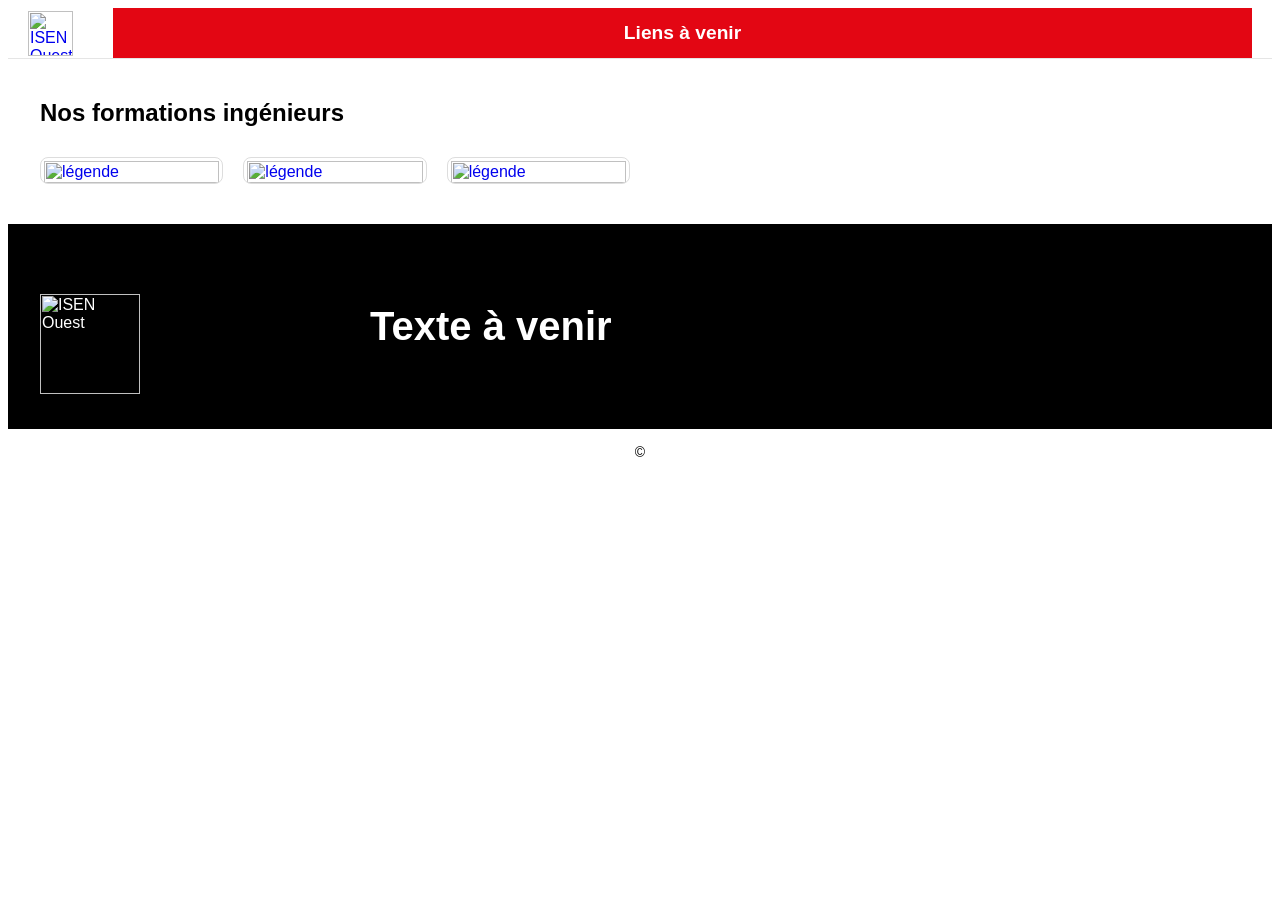
==== index.html @ d1f5c968 "F13 Images PI mkkuu 1" ====
<html>
<head>
	<meta charset="UTF-8">
	<meta name="viewport" content="width=device-width, initial-scale=1">
	<title></title>
    <style>
html {
    font-family: Open Sans,sans-serif;
}
/* Conteneur principal du header */
.header-isen {
  background: #fff;
  border-bottom: 1px solid #e5e5e5;
}

/* Organisation interne */
.header-container {
  max-width: 1400px; /* un peu plus large pour aérer */
  margin: 0 auto;
  padding: 0 20px;
  display: flex;
  align-items: center;
  justify-content: space-between;
}

/* Logo */
.header-logo img {
  height: 45px; /* logo moins haut */
  width: auto;
}

/* Navigation */
.header-nav {
  background: #e30613; /* Rouge ISEN */
  flex: 1; /* occupe toute la largeur dispo */
  margin-left: 40px; /* espace entre logo et barre rouge */
}

.header-nav ul {
  list-style: none;
  display: flex;
  justify-content: space-around; /* liens espacés sur toute la largeur */
  margin: 0;
  padding: 0;
}

.header-nav li {
  flex: 1; /* chaque lien occupe une largeur égale */
  text-align: center;
}

.header-nav a {
  display: block;
  padding: 14px 10px;
  font-size: 1.2em;
  font-weight: bold;
  color: #fff;
  transition: background 0.2s;
  text-decoration: none;
}

.header-nav a:hover {
  text-decoration: underline;
}

.site-footer {
  background: #000;
  color: #fff;
  padding: 40px 20px 20px;
  font-family: Arial, sans-serif;
}

/* Conteneur principal */
.footer-container {
  display: flex;
  max-width: 1200px;
  margin: 0 auto;
  gap: 40px;
  flex-wrap: wrap;
}

/* Colonne 1 : logo + bouton */
.footer-col-logo {
  flex: 1;
  min-width: 220px;
  display: flex;
  flex-direction: column;
}

.footer-logo {
  height: 100px;
  margin-bottom: 15px;
  margin-top: 30px;
}

.btn-contact {
  display: block;
  padding: 10px 20px;
  background: #c8102e;
  color: #fff;
  font-weight: 600;
  text-decoration: none;
  border-radius: 25px;
  margin: auto;
}

.btn-contact:hover {
  background: #a00b23;
}

/* Zone liens (colonnes 2-4) */
.footer-links-section {
  flex: 3;
  display: flex;
  flex-direction: column;
}

/* Titre général */
.footer-cities {
  font-size: 40px;
  font-weight: 700;
  text-align: left;
  margin-bottom: 20px;
}

/* Colonnes de liens */
.footer-links-container {
  display: flex;
  gap: 40px;
  flex-wrap: wrap;
}

.footer-col {
	width: 25%
}
.footer-col h3 {
  font-size: 16px;
  font-weight: 700;
  margin-bottom: 12px;
}

.footer-col ul {
  list-style: none;
  padding: 0;
  margin: 0;
}

.footer-col li {
  margin-bottom: 8px;
}

.footer-col a {
  color: #fff;
  text-decoration: none;
  font-size: 14px;
}

.footer-col a:hover {
  text-decoration: underline;
}

/* Bas de page */
.footer-bottom {
  text-align: center;
  padding-top: 15px;
  background-color: white;
  color: black;
  font-family: Arial, sans-serif;
  font-size: 14px;
}

/* IMAGES */
.dp-section {
  max-width: 1200px;
  margin: 40px auto;
  padding: 0 20px;
}
.dp-section h2 {
  font-size: 24px;
  font-weight: 700;
  margin-bottom: 30px;
  color: #000;
}
.dp-grid {
  display: grid;
  grid-template-columns: repeat(auto-fill, minmax(180px, 1fr));
  gap: 20px;
}
.dp-card {
  border: 1px solid #ddd;
  border-radius: 8px;
  overflow: hidden;
  background: #fff;
  transition: transform 0.2s ease;
padding: 3px 3px 0;
position: relative;
}
.dp-card:hover {
  transform: translateY(-5px);
  box-shadow: 0 6px 15px rgba(0,0,0,0.1);
}
.dp-card img {
  width: 100%;
  height: auto;
  display: block;
}
.dp-card p {
padding: 1px 0.5em;
  font-size: 16px;
  font-weight: bold;
  margin: 0;
  position: relative;
background-color: #05819d;
color: white;
font-weight: bold;
display: inline;
position: absolute;
  bottom: 1em;
  left: 0;
  margin: 0;
}
    </style>
</head>
<body>
<header class="header-isen">
  <div class="header-container">
    <!-- Logo -->
    <a href="/" class="header-logo">
      <img src="https://isen-ouest.fr/wp-content/uploads/2024/07/15/logo-isen-couleur.png" alt="ISEN Ouest">
    </a>

    <!-- Navbar -->
    <nav class="header-nav">
      <ul>
        <li><a href="#">Liens à venir</a></li>
      </ul>
    </nav>
  </div>
</header>

<section class="dp-section">
    <h2>Nos formations ingénieurs</h2>
    <div class="dp-grid">
      <div class="dp-card">
        <a href="#">
          <img src="https://isen-ouest.fr/wp-content/uploads/2024/10/21/vignette-dp-cybersecurite.png" alt="légende">
        </a>
      </div>
      <div class="dp-card">
        <a href="#">
          <img src="https://isen-ouest.fr/wp-content/uploads/2024/10/21/vignette-dp-developpement-logiciel.png" alt="légende">
        </a>
      </div>
      <div class="dp-card">
        <a href="#">
          <img src="https://isen-ouest.fr/wp-content/uploads/2024/10/21/vignette-dp-intelligence-artificielle.png" alt="légende">
        </a>
      </div>
    </div>
  </section>

<footer class="site-footer">
  <div class="footer-container">

    <!-- Colonne 1 : Logo + bouton -->
    <div class="footer-col footer-col-logo">
      <img src="https://isen-ouest.fr/wp-content/uploads/2024/07/15/logo-isen-blanc.svg" 
           alt="ISEN Ouest" class="footer-logo">
    </div>

    <!-- Zone titres + colonnes 2-4 -->
    <div class="footer-links-section">
      <!-- Titre général -->
      <p class="footer-cities">Texte à venir</p>


  </div>

  <!-- Bas de page -->
</footer>
<div class="footer-bottom">
  &copy;
</div>


</body>
</html>
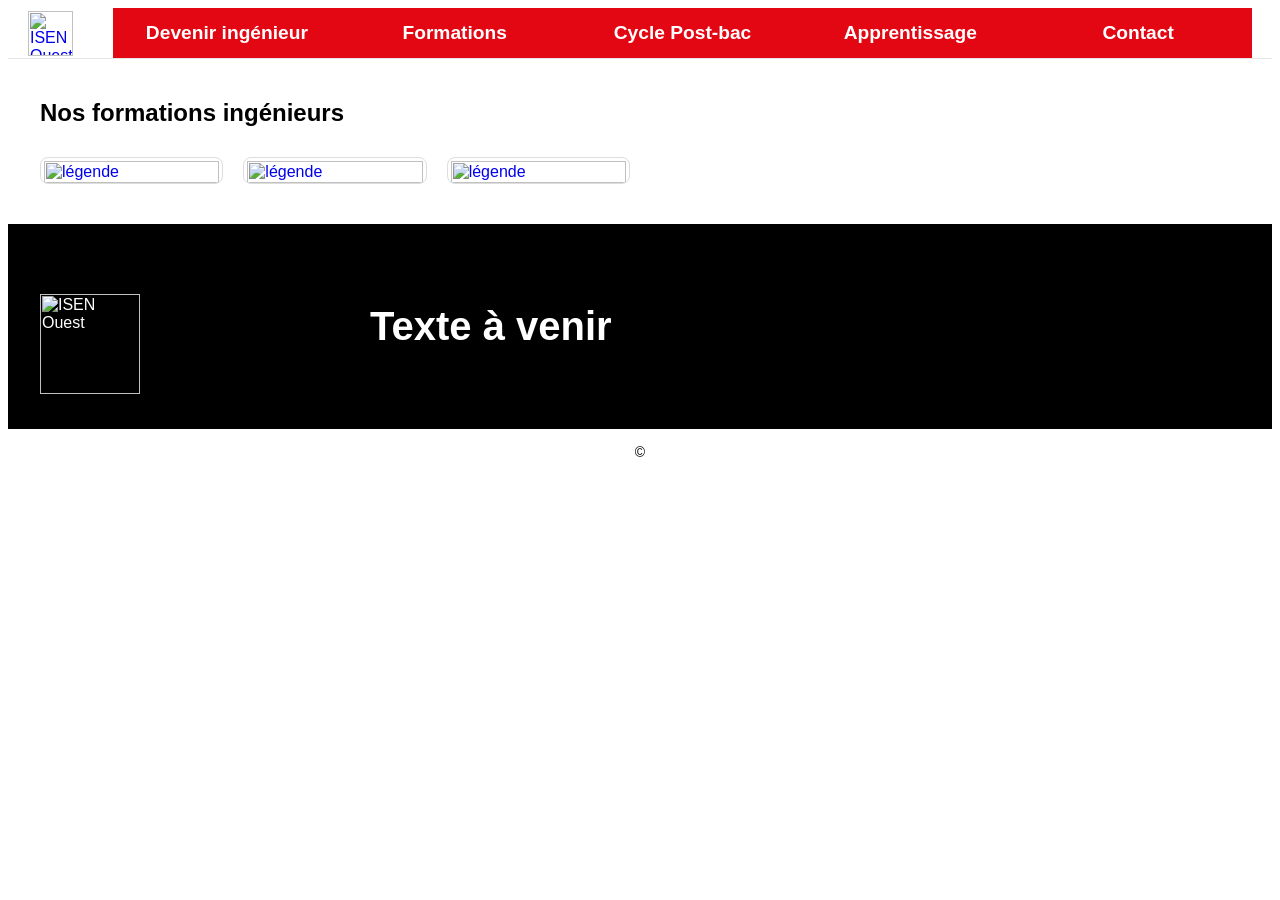
==== commit 0dd6ec48: "f41 Header ursuline-beauvais" ====
--- a/index.html
+++ b/index.html
@@ -3,223 +3,8 @@
 	<meta charset="UTF-8">
 	<meta name="viewport" content="width=device-width, initial-scale=1">
 	<title></title>
-    <style>
-html {
-    font-family: Open Sans,sans-serif;
-}
-/* Conteneur principal du header */
-.header-isen {
-  background: #fff;
-  border-bottom: 1px solid #e5e5e5;
-}
-
-/* Organisation interne */
-.header-container {
-  max-width: 1400px; /* un peu plus large pour aérer */
-  margin: 0 auto;
-  padding: 0 20px;
-  display: flex;
-  align-items: center;
-  justify-content: space-between;
-}
-
-/* Logo */
-.header-logo img {
-  height: 45px; /* logo moins haut */
-  width: auto;
-}
-
-/* Navigation */
-.header-nav {
-  background: #e30613; /* Rouge ISEN */
-  flex: 1; /* occupe toute la largeur dispo */
-  margin-left: 40px; /* espace entre logo et barre rouge */
-}
-
-.header-nav ul {
-  list-style: none;
-  display: flex;
-  justify-content: space-around; /* liens espacés sur toute la largeur */
-  margin: 0;
-  padding: 0;
-}
-
-.header-nav li {
-  flex: 1; /* chaque lien occupe une largeur égale */
-  text-align: center;
-}
-
-.header-nav a {
-  display: block;
-  padding: 14px 10px;
-  font-size: 1.2em;
-  font-weight: bold;
-  color: #fff;
-  transition: background 0.2s;
-  text-decoration: none;
-}
-
-.header-nav a:hover {
-  text-decoration: underline;
-}
-
-.site-footer {
-  background: #000;
-  color: #fff;
-  padding: 40px 20px 20px;
-  font-family: Arial, sans-serif;
-}
-
-/* Conteneur principal */
-.footer-container {
-  display: flex;
-  max-width: 1200px;
-  margin: 0 auto;
-  gap: 40px;
-  flex-wrap: wrap;
-}
-
-/* Colonne 1 : logo + bouton */
-.footer-col-logo {
-  flex: 1;
-  min-width: 220px;
-  display: flex;
-  flex-direction: column;
-}
-
-.footer-logo {
-  height: 100px;
-  margin-bottom: 15px;
-  margin-top: 30px;
-}
-
-.btn-contact {
-  display: block;
-  padding: 10px 20px;
-  background: #c8102e;
-  color: #fff;
-  font-weight: 600;
-  text-decoration: none;
-  border-radius: 25px;
-  margin: auto;
-}
-
-.btn-contact:hover {
-  background: #a00b23;
-}
-
-/* Zone liens (colonnes 2-4) */
-.footer-links-section {
-  flex: 3;
-  display: flex;
-  flex-direction: column;
-}
-
-/* Titre général */
-.footer-cities {
-  font-size: 40px;
-  font-weight: 700;
-  text-align: left;
-  margin-bottom: 20px;
-}
-
-/* Colonnes de liens */
-.footer-links-container {
-  display: flex;
-  gap: 40px;
-  flex-wrap: wrap;
-}
-
-.footer-col {
-	width: 25%
-}
-.footer-col h3 {
-  font-size: 16px;
-  font-weight: 700;
-  margin-bottom: 12px;
-}
-
-.footer-col ul {
-  list-style: none;
-  padding: 0;
-  margin: 0;
-}
-
-.footer-col li {
-  margin-bottom: 8px;
-}
-
-.footer-col a {
-  color: #fff;
-  text-decoration: none;
-  font-size: 14px;
-}
-
-.footer-col a:hover {
-  text-decoration: underline;
-}
-
-/* Bas de page */
-.footer-bottom {
-  text-align: center;
-  padding-top: 15px;
-  background-color: white;
-  color: black;
-  font-family: Arial, sans-serif;
-  font-size: 14px;
-}
-
-/* IMAGES */
-.dp-section {
-  max-width: 1200px;
-  margin: 40px auto;
-  padding: 0 20px;
-}
-.dp-section h2 {
-  font-size: 24px;
-  font-weight: 700;
-  margin-bottom: 30px;
-  color: #000;
-}
-.dp-grid {
-  display: grid;
-  grid-template-columns: repeat(auto-fill, minmax(180px, 1fr));
-  gap: 20px;
-}
-.dp-card {
-  border: 1px solid #ddd;
-  border-radius: 8px;
-  overflow: hidden;
-  background: #fff;
-  transition: transform 0.2s ease;
-padding: 3px 3px 0;
-position: relative;
-}
-.dp-card:hover {
-  transform: translateY(-5px);
-  box-shadow: 0 6px 15px rgba(0,0,0,0.1);
-}
-.dp-card img {
-  width: 100%;
-  height: auto;
-  display: block;
-}
-.dp-card p {
-padding: 1px 0.5em;
-  font-size: 16px;
-  font-weight: bold;
-  margin: 0;
-  position: relative;
-background-color: #05819d;
-color: white;
-font-weight: bold;
-display: inline;
-position: absolute;
-  bottom: 1em;
-  left: 0;
-  margin: 0;
-}
-    </style>
+  <link href="style.css" rel="stylesheet">
+ 
 </head>
 <body>
 <header class="header-isen">
@@ -232,7 +17,11 @@
     <!-- Navbar -->
     <nav class="header-nav">
       <ul>
-        <li><a href="#">Liens à venir</a></li>
+        <li><a href="ACOMPLETER">Devenir ingénieur</a></li>
+        <li><a href="ACOMPLETER">Formations</a></li>
+        <li><a href="ACOMPLETER">Cycle Post-bac</a></li>
+        <li><a href="ACOMPLETER">Apprentissage</a></li>
+        <li><a href="ACOMPLETER">Contact</a></li>
       </ul>
     </nav>
   </div>
--- a/style.css
+++ b/style.css
@@ -0,0 +1,437 @@
+/* =========================================
+   STYLE COMMUN : tout le site ISEN Ouest
+   ========================================= */
+
+html {
+  font-family: Open Sans, sans-serif;
+}
+
+/* =========================================
+   HEADER
+   ========================================= */
+/* Conteneur principal du header */
+.header-isen {
+  background: #fff;
+  border-bottom: 1px solid #e5e5e5;
+}
+
+/* Organisation interne */
+.header-container {
+  max-width: 1400px; /* un peu plus large pour aérer */
+  margin: 0 auto;
+  padding: 0 20px;
+  display: flex;
+  align-items: center;
+  justify-content: space-between;
+}
+
+/* Logo */
+.header-logo img {
+  height: 45px; /* logo moins haut */
+  width: auto;
+}
+
+/* Navigation */
+.header-nav {
+  background: #e30613; /* Rouge ISEN */
+  flex: 1; /* occupe toute la largeur dispo */
+  margin-left: 40px; /* espace entre logo et barre rouge */
+}
+
+.header-nav ul {
+  list-style: none;
+  display: flex;
+  justify-content: space-around; /* liens espacés sur toute la largeur */
+  margin: 0;
+  padding: 0;
+}
+
+.header-nav li {
+  flex: 1; /* chaque lien occupe une largeur égale */
+  text-align: center;
+}
+
+.header-nav a {
+  display: block;
+  padding: 14px 10px;
+  font-size: 1.2em;
+  font-weight: bold;
+  color: #fff;
+  transition: background 0.2s;
+  text-decoration: none;
+}
+
+.header-nav a:hover {
+  text-decoration: underline;
+}
+
+/* =========================================
+   FOOTER
+   ========================================= */
+.site-footer {
+  background: #000;
+  color: #fff;
+  padding: 40px 20px 20px;
+  font-family: Arial, sans-serif;
+}
+
+.footer-container {
+  display: flex;
+  max-width: 1200px;
+  margin: 0 auto;
+  gap: 40px;
+  flex-wrap: wrap;
+}
+
+/* Colonne 1 : logo + bouton */
+.footer-col-logo {
+  flex: 1;
+  min-width: 220px;
+  display: flex;
+  flex-direction: column;
+}
+
+.footer-logo {
+  height: 100px;
+  margin-bottom: 15px;
+  margin-top: 30px;
+}
+
+.btn-contact {
+  display: block;
+  padding: 10px 20px;
+  background: #c8102e;
+  color: #fff;
+  font-weight: 600;
+  text-decoration: none;
+  border-radius: 25px;
+  margin: auto;
+}
+
+.btn-contact:hover {
+  background: #a00b23;
+}
+
+/* Zone liens (colonnes 2-4) */
+.footer-links-section {
+  flex: 3;
+  display: flex;
+  flex-direction: column;
+}
+
+.footer-cities {
+  font-size: 40px;
+  font-weight: 700;
+  text-align: left;
+  margin-bottom: 20px;
+}
+
+.footer-links-container {
+  display: flex;
+  gap: 40px;
+  flex-wrap: wrap;
+}
+
+.footer-col {
+  width: 25%;
+}
+
+.footer-col h3 {
+  font-size: 16px;
+  font-weight: 700;
+  margin-bottom: 12px;
+}
+
+.footer-col ul {
+  list-style: none;
+  padding: 0;
+  margin: 0;
+}
+
+.footer-col li {
+  margin-bottom: 8px;
+}
+
+.footer-col a {
+  color: #fff;
+  text-decoration: none;
+  font-size: 14px;
+}
+
+.footer-col a:hover {
+  text-decoration: underline;
+}
+
+/* Bas de page */
+.footer-bottom {
+  text-align: center;
+  padding-top: 15px;
+  background-color: white;
+  color: black;
+  font-family: Arial, sans-serif;
+  font-size: 14px;
+}
+
+/* =========================================
+   TEXT_IMG : Apprentissage, Post-bac, Devenir ingénieur
+   ========================================= */
+.block-devenir {
+  background: #fff;
+  padding: 60px 20px;
+}
+
+.block-container {
+  max-width: 1200px;
+  margin: 0 auto;
+}
+
+.block-title {
+  font-size: 42px;
+  font-weight: 700;
+  color: #000;
+  margin-bottom: 40px;
+  text-align: left;
+}
+
+.block-columns-img {
+  display: flex;
+  align-items: center;
+  gap: 40px;
+}
+
+.block-text {
+  flex: 1;
+  padding-left: 5%;
+}
+
+.block-text p {
+  font-size: 16px;
+  line-height: 1.7;
+  color: #333;
+  margin-bottom: 18px;
+}
+
+.block-image {
+  flex: 1;
+  display: flex;
+  justify-content: center;
+}
+
+.block-image img {
+  max-width: 100%;
+  height: auto;
+  border-radius: 6px;
+}
+
+/* =========================================
+   IMAGES : Accueil, Formations
+   ========================================= */
+.dp-section {
+  max-width: 1200px;
+  margin: 40px auto;
+  padding: 0 20px;
+}
+
+.dp-section h2 {
+  font-size: 24px;
+  font-weight: 700;
+  margin-bottom: 30px;
+  color: #000;
+}
+
+.dp-grid {
+  display: grid;
+  grid-template-columns: repeat(auto-fill, minmax(180px, 1fr));
+  gap: 20px;
+}
+
+.dp-card {
+  border: 1px solid #ddd;
+  border-radius: 8px;
+  overflow: hidden;
+  background: #fff;
+  transition: transform 0.2s ease;
+  padding: 3px 3px 0;
+  position: relative;
+}
+
+.dp-card:hover {
+  transform: translateY(-5px);
+  box-shadow: 0 6px 15px rgba(0, 0, 0, 0.1);
+}
+
+.dp-card img {
+  width: 100%;
+  height: auto;
+  display: block;
+}
+
+.dp-card p {
+  padding: 1px 0.5em;
+  font-size: 16px;
+  font-weight: bold;
+  margin: 0;
+  background-color: #05819d;
+  color: white;
+  display: inline;
+  position: absolute;
+  bottom: 1em;
+  left: 0;
+}
+
+/* =========================================
+   PAGE CONTACT
+   ========================================= */
+.contact-card {
+  max-width: 720px;
+  margin: 2em auto;
+  border-radius: 10px;
+  background-color: white;
+  box-shadow: 0 6px 24px rgba(12, 12, 12, 0.4);
+  padding: 28px;
+  box-sizing: border-box;
+  border: 1px solid #e6e6e6;
+}
+
+.contact-card h1 {
+  margin: 0 0 10px 0;
+  font-size: 28px;
+  font-weight: 700;
+  color: #000;
+}
+
+.contact-card .lead {
+  margin: 0 0 18px 0;
+  color: #6b6b6b;
+  font-size: 15px;
+  line-height: 1.5;
+}
+
+.notice {
+  background: #fff8f9;
+  border-left: 4px solid #c8102e;
+  color: #333;
+  padding: 10px 12px;
+  border-radius: 4px;
+  margin-bottom: 18px;
+  font-size: 14px;
+}
+
+form.contact-form {
+  display: block;
+}
+
+.form-row {
+  display: flex;
+  gap: 12px;
+  margin-bottom: 14px;
+  align-items: flex-start;
+  flex-wrap: wrap;
+}
+
+.w-100 {
+  width: 100%;
+}
+
+label.field-label {
+  display: block;
+  font-size: 14px;
+  margin-bottom: 6px;
+  color: #222;
+}
+
+input[type="text"],
+input[type="tel"],
+input[type="email"],
+select,
+textarea {
+  width: 100%;
+  padding: 10px 12px;
+  border: 1px solid #d7d7d7;
+  border-radius: 6px;
+  font-size: 14px;
+  box-sizing: border-box;
+  background: #fff;
+  color: #111;
+}
+
+textarea {
+  min-height: 140px;
+  resize: vertical;
+}
+
+.inline-group {
+  display: flex;
+  gap: 10px;
+  align-items: center;
+  flex-wrap: wrap;
+}
+
+.inline-group label {
+  font-size: 14px;
+  color: #222;
+  margin: 0;
+  display: flex;
+  align-items: center;
+  gap: 8px;
+}
+
+.small-note {
+  font-size: 13px;
+  color: #6b6b6b;
+  margin-top: 6px;
+}
+
+.consent-row {
+  display: flex;
+  gap: 8px;
+  align-items: center;
+  margin-bottom: 12px;
+  flex-wrap: wrap;
+}
+
+.actions {
+  margin-top: 8px;
+  display: flex;
+  gap: 12px;
+  align-items: center;
+  flex-wrap: wrap;
+}
+
+.btn-primary {
+  background: #c8102e;
+  color: #fff;
+  padding: 10px 18px;
+  border-radius: 6px;
+  border: 0;
+  font-weight: 700;
+  font-size: 15px;
+  cursor: pointer;
+  text-decoration: none;
+  display: inline-block;
+}
+
+.btn-primary:hover {
+  background: #a00b23;
+}
+
+.helper-link {
+  font-size: 14px;
+  color: #6b6b6b;
+  text-decoration: none;
+}
+
+.helper-link:hover {
+  text-decoration: underline;
+  color: #000;
+}
+
+/* Champ anti-spam invisible */
+.hp {
+  position: absolute;
+  left: -9999px;
+  top: auto;
+  width: 1px;
+  height: 1px;
+  overflow: hidden;
+}
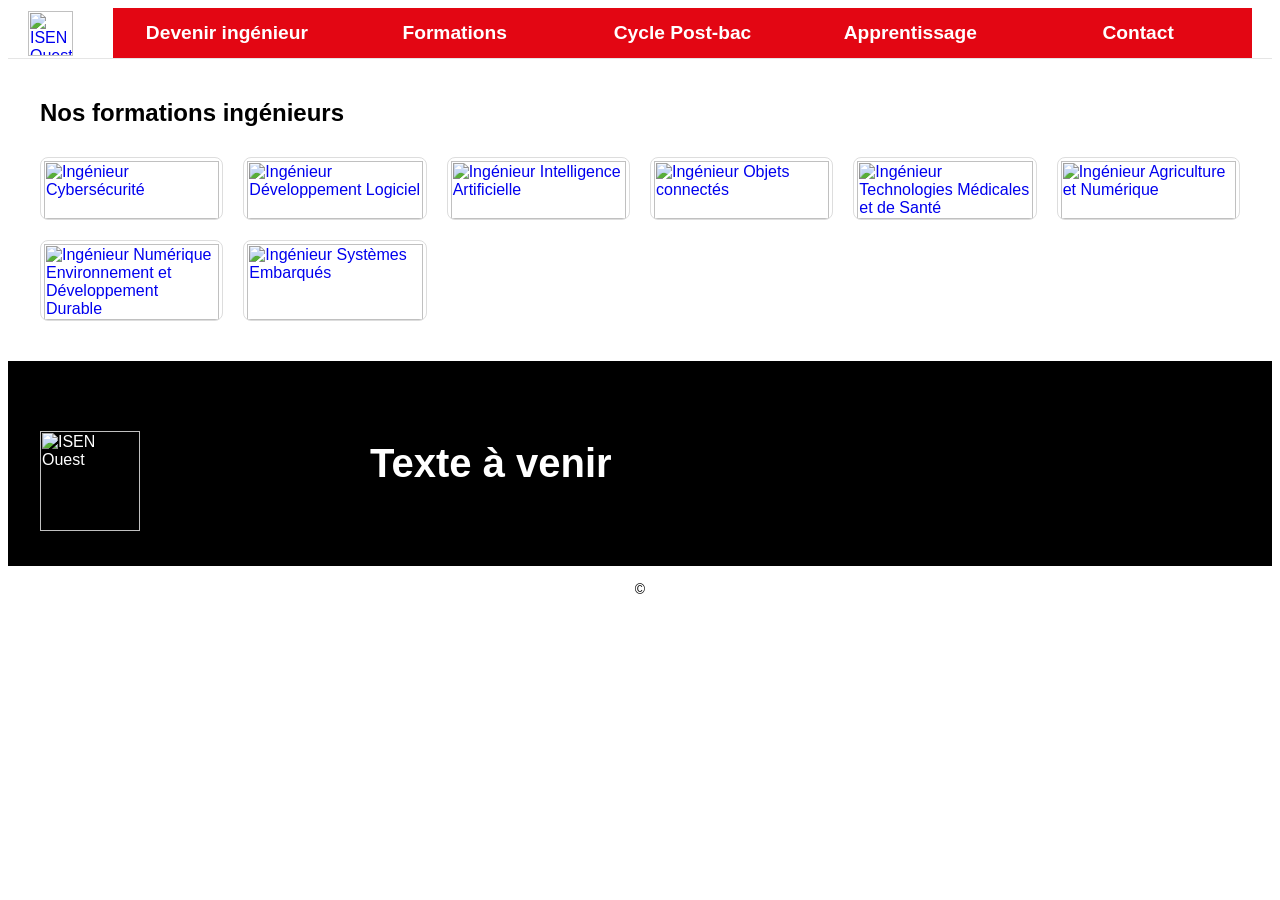
==== commit 53625319: "F72 Images (index.html) ursuline-beauvais" ====
--- a/index.html
+++ b/index.html
@@ -17,36 +17,61 @@
     <!-- Navbar -->
     <nav class="header-nav">
       <ul>
-        <li><a href="ACOMPLETER">Devenir ingénieur</a></li>
-        <li><a href="ACOMPLETER">Formations</a></li>
-        <li><a href="ACOMPLETER">Cycle Post-bac</a></li>
-        <li><a href="ACOMPLETER">Apprentissage</a></li>
-        <li><a href="ACOMPLETER">Contact</a></li>
+        <li><a href="devenir_inge.html">Devenir ingénieur</a></li>
+        <li><a href="Formations.html">Formations</a></li>
+        <li><a href="Postbac.html">Cycle Post-bac</a></li>
+        <li><a href="Apprentissage.html">Apprentissage</a></li>
+        <li><a href="contact.html">Contact</a></li>
       </ul>
     </nav>
   </div>
 </header>
 
 <section class="dp-section">
-    <h2>Nos formations ingénieurs</h2>
-    <div class="dp-grid">
-      <div class="dp-card">
-        <a href="#">
-          <img src="https://isen-ouest.fr/wp-content/uploads/2024/10/21/vignette-dp-cybersecurite.png" alt="légende">
-        </a>
-      </div>
-      <div class="dp-card">
-        <a href="#">
-          <img src="https://isen-ouest.fr/wp-content/uploads/2024/10/21/vignette-dp-developpement-logiciel.png" alt="légende">
-        </a>
-      </div>
-      <div class="dp-card">
-        <a href="#">
-          <img src="https://isen-ouest.fr/wp-content/uploads/2024/10/21/vignette-dp-intelligence-artificielle.png" alt="légende">
-        </a>
-      </div>
+  <h2>Nos formations ingénieurs</h2>
+  <div class="dp-grid">
+    <div class="dp-card">
+      <a href="https://isen-ouest.fr/formations/ingenieur-cybersecurite/">
+        <img src="https://isen-ouest.fr/wp-content/uploads/2024/10/21/vignette-dp-cybersecurite.png" alt="Ingénieur Cybersécurité">
+      </a>
     </div>
-  </section>
+    <div class="dp-card">
+      <a href="https://isen-ouest.fr/formations/ingenieur-developpement-logiciel/">
+        <img src="https://isen-ouest.fr/wp-content/uploads/2024/10/21/vignette-dp-developpement-logiciel.png" alt="Ingénieur Développement Logiciel">
+      </a>
+    </div>
+    <div class="dp-card">
+      <a href="https://isen-ouest.fr/formations/ingenieur-intelligence-artificielle/">
+        <img src="https://isen-ouest.fr/wp-content/uploads/2024/10/21/vignette-dp-intelligence-artificielle.png" alt="Ingénieur Intelligence Artificielle">
+      </a>
+    </div>
+    <div class="dp-card">
+      <a href="https://isen-ouest.fr/formations/ingenieur-objets-connectes/">
+        <img src="https://isen-ouest.fr/wp-content/uploads/2024/10/21/vignette-dp-objets-connectes.png" alt="Ingénieur Objets connectés">
+      </a>
+    </div>
+    <div class="dp-card">
+      <a href="https://isen-ouest.fr/formations/ingenieur-technologies-medicales-et-de-sante/">
+        <img src="https://isen-ouest.fr/wp-content/uploads/2024/10/21/vignette-dp-tms.png" alt="Ingénieur Technologies Médicales et de Santé">
+      </a>
+    </div>
+    <div class="dp-card">
+      <a href="https://isen-ouest.fr/formations/ingenieur-agriculture-et-numerique/">
+        <img src="https://isen-ouest.fr/wp-content/uploads/2024/10/21/vignette-dp-agriculture-et-numerique.png" alt="Ingénieur Agriculture et Numérique">
+      </a>
+    </div>
+    <div class="dp-card">
+      <a href="https://isen-ouest.fr/formations/ingenieur-numerique-environnement-et-developpement-durable/">
+        <img src="https://isen-ouest.fr/wp-content/uploads/2024/10/21/vignette-dp-nedd.png" alt="Ingénieur Numérique Environnement et Développement Durable">
+      </a>
+    </div>
+    <div class="dp-card">
+      <a href="https://isen-ouest.fr/formations/ingenieur-systemes-embarques/">
+        <img src="https://isen-ouest.fr/wp-content/uploads/2024/10/21/vignette-dp-systeme-embarques.png" alt="Ingénieur Systèmes Embarqués">
+      </a>
+    </div>
+  </div>
+</section>
 
 <footer class="site-footer">
   <div class="footer-container">
--- a/style.css
+++ b/style.css
@@ -434,4 +434,116 @@
   width: 1px;
   height: 1px;
   overflow: hidden;
+}
+
+
+/* BLOCKS */
+/* Conteneur global */
+.block-container {
+	max-width: 1200px;
+	margin: 0 auto;
+}
+/* Deux colonnes */
+.block-columns {
+	display: flex;
+	gap: 40px;
+	align-items: normal;
+}
+
+.block-alternance {
+	margin: 40px auto;
+	border: 2px solid #c8102e;
+	border-radius: 8px;
+	overflow: hidden;
+	background: #fff;
+	box-shadow: 0 4px 12px rgba(0,0,0,0.1);
+}
+.block-alternance img {
+	width: 100%;
+	height: auto;
+	display: block;
+}
+.block-alternance-content {
+	padding: 24px 30px;
+}
+.block-alternance-content h2 {
+	font-size: 200%;
+	margin-top: 0;
+	margin-bottom: 16px;
+}
+.block-alternance-content p {
+	font-size: 16px;
+	line-height: 1.6;
+	color: #333;
+	margin-bottom: 16px;
+}
+.block-button {
+	margin: auto;
+	text-align: center;
+}
+.block-button a {
+	background-color: #e30613;
+	color: #fff;
+	display: inline-block;
+	padding: .5rem 2rem;
+	border-radius: 3.45rem;
+	font-weight: 700;
+	text-decoration: none;
+}
+.block-button a:hover {
+	text-decoration: underline;
+}
+
+/* Fil d’Ariane - bloc principal */
+.breadcrumb {
+  background: #fff;
+}
+
+/* Conteneur aligné et flexible */
+.breadcrumb-container {
+  max-width: 1200px;
+  margin: 0 auto;
+  padding: 30px 20px 10px;
+  display: flex;
+  align-items: center;
+  gap: 0;
+}
+
+/* Groupe contenu (liens + séparateurs) */
+.breadcrumb-content {
+  display: flex;
+  align-items: center;
+  z-index: 1;
+  font-size: 1.12em;
+}
+
+/* Liens */
+.breadcrumb a {
+  color: #000;
+  text-decoration: none;
+}
+
+.breadcrumb a:hover {
+  text-decoration: underline;
+}
+
+/* Séparateur */
+.breadcrumb .separator {
+  margin: 0 8px;
+  color: #999;
+}
+
+/* Page courante */
+.breadcrumb .current {
+  color: #000;
+  font-weight: 600;
+  margin-left: 4px;
+}
+
+.breadcrumb-line {
+  flex: 1;
+  height: 2px;
+  background: #e30613;
+  margin-left: 15px;
+  align-self: center;
 }
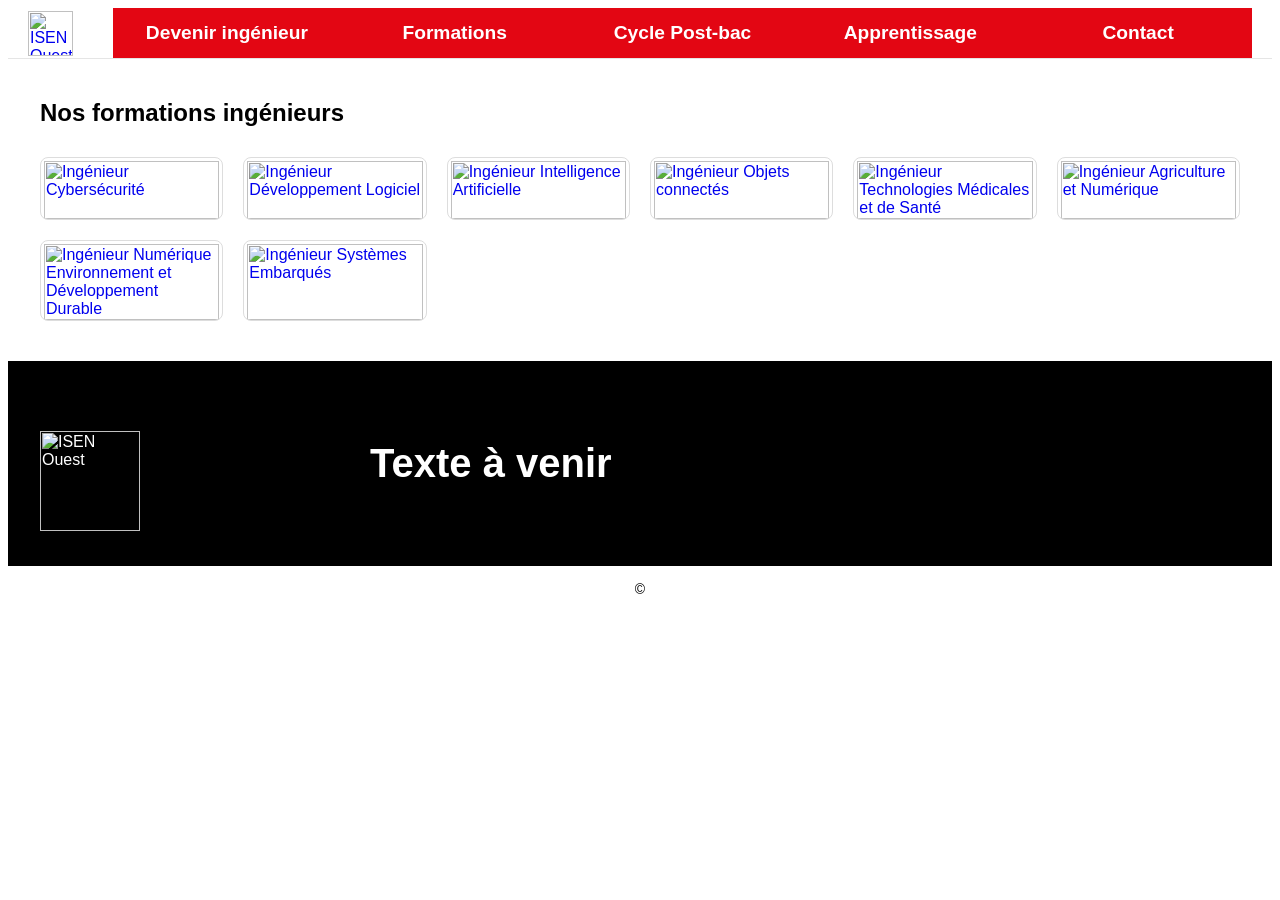
==== commit 05bdaaa1: "f41 Header ursuline-beauvais - correction du lien du logo vers index.html" ====
--- a/index.html
+++ b/index.html
@@ -10,7 +10,7 @@
 <header class="header-isen">
   <div class="header-container">
     <!-- Logo -->
-    <a href="/" class="header-logo">
+    <a href="index.html" class="header-logo">
       <img src="https://isen-ouest.fr/wp-content/uploads/2024/07/15/logo-isen-couleur.png" alt="ISEN Ouest">
     </a>
 
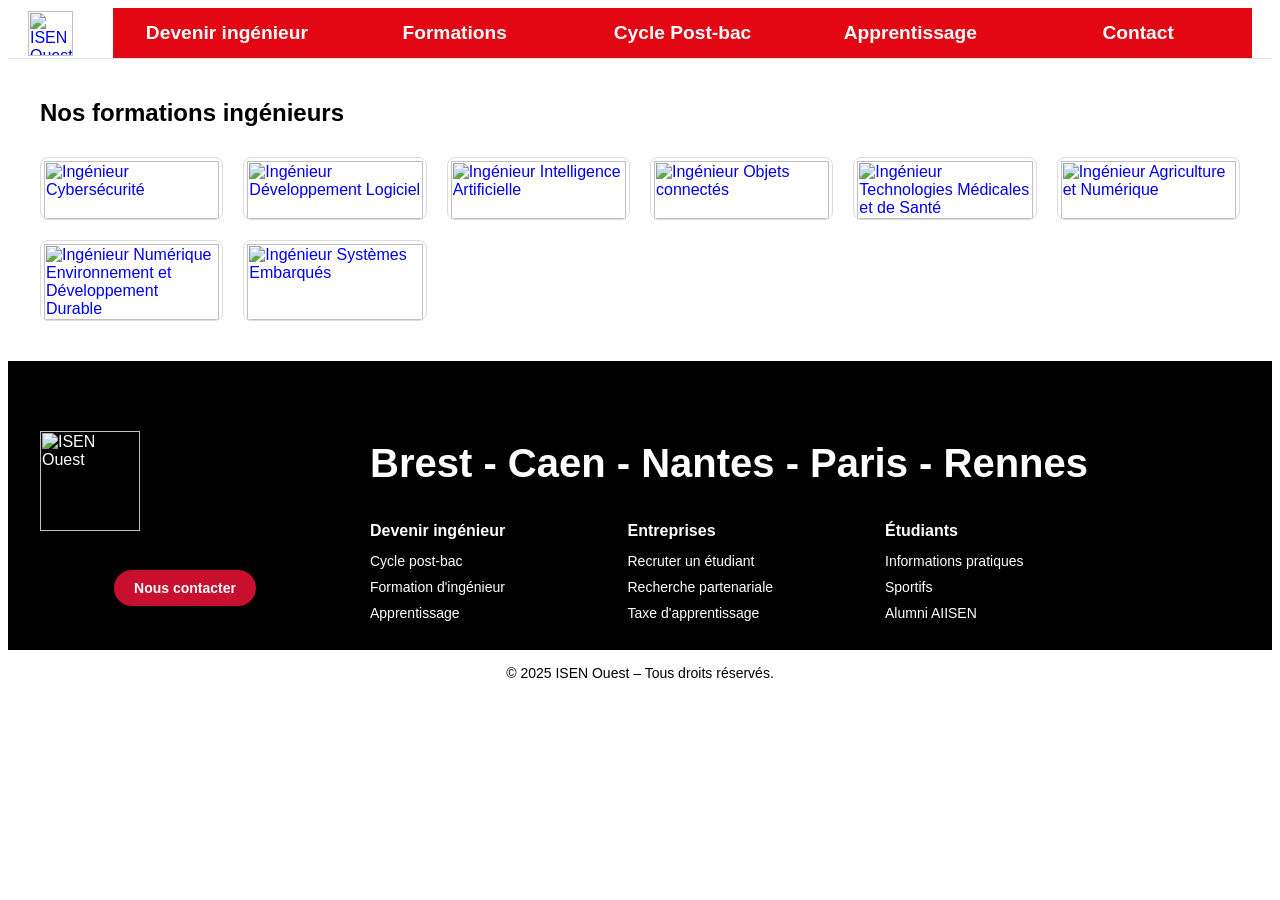
==== commit 75cdd172: "F61 Footer E3" ====
--- a/index.html
+++ b/index.html
@@ -80,20 +80,51 @@
     <div class="footer-col footer-col-logo">
       <img src="https://isen-ouest.fr/wp-content/uploads/2024/07/15/logo-isen-blanc.svg" 
            alt="ISEN Ouest" class="footer-logo">
+      <a href="ACOMPLETER" class="btn-contact">Nous contacter</a>
     </div>
 
     <!-- Zone titres + colonnes 2-4 -->
     <div class="footer-links-section">
       <!-- Titre général -->
-      <p class="footer-cities">Texte à venir</p>
+      <p class="footer-cities">Brest - Caen - Nantes - Paris - Rennes</p>
 
+      <!-- Colonnes de liens -->
+      <div class="footer-links-container">
+        <!-- Colonne 2 : Devenir ingénieur -->
+        <div class="footer-col">
+          <h3>Devenir ingénieur</h3>
+          <ul>
+            <li><a href="ACOMPLETER">Cycle post-bac</a></li>
+            <li><a href="ACOMPLETER">Formation d'ingénieur</a></li>
+            <li><a href="ACOMPLETER">Apprentissage</a></li>
+          </ul>
+        </div>
 
+        <!-- Colonne 3 : Entreprises -->
+        <div class="footer-col">
+          <h3>Entreprises</h3>
+          <ul>
+            <li><a href="https://isen-ouest.fr/entreprises/recruter/">Recruter un étudiant</a></li>
+            <li><a href="https://isen-ouest.fr/labisen-la-recherche/la-recherche-partenariale/">Recherche partenariale</a></li>
+            <li><a href="http://isen-ouest.fr/taxe-d-apprentissage">Taxe d'apprentissage</a></li>
+          </ul>
+        </div>
+
+        <!-- Colonne 4 : Étudiants -->
+        <div class="footer-col">
+          <h3>Étudiants</h3>
+          <ul>
+            <li><a href="https://isen-ouest.fr/infos-pratiques/">Informations pratiques</a></li>
+            <li><a href="http://isen-ouest.fr/sportifs">Sportifs</a></li>
+            <li><a href="http://isen-ouest.fr/alumni-aiisen">Alumni AIISEN</a></li>
+          </ul>
+        </div>
+      </div>
+    </div>
   </div>
-
-  <!-- Bas de page -->
 </footer>
 <div class="footer-bottom">
-  &copy;
+  &copy; 2025 ISEN Ouest – Tous droits réservés.
 </div>
 
 
--- a/style.css
+++ b/style.css
@@ -95,6 +95,19 @@
   height: 100px;
   margin-bottom: 15px;
   margin-top: 30px;
+}
+
+.footer-cities {
+  font-size: 40px;
+  font-weight: 700;
+  text-align: left;
+  margin-bottom: 20px;
+}
+
+.footer-links-container {
+  display: flex;
+  gap: 40px;
+  flex-wrap: wrap;
 }
 
 .btn-contact {
@@ -119,23 +132,9 @@
   flex-direction: column;
 }
 
-.footer-cities {
-  font-size: 40px;
-  font-weight: 700;
-  text-align: left;
-  margin-bottom: 20px;
-}
-
-.footer-links-container {
-  display: flex;
-  gap: 40px;
-  flex-wrap: wrap;
-}
-
 .footer-col {
-  width: 25%;
-}
-
+	width: 25%
+}
 .footer-col h3 {
   font-size: 16px;
   font-weight: 700;
@@ -170,6 +169,23 @@
   color: black;
   font-family: Arial, sans-serif;
   font-size: 14px;
+}
+
+
+/* Responsive */
+@media (max-width: 900px) {
+  .footer-container {
+    flex-direction: column;
+    gap: 20px;
+  }
+  .footer-links-container {
+    flex-direction: column;
+    gap: 20px;
+  }
+  .footer-cities {
+    text-align: left;
+    font-size: 18px;
+  }
 }
 
 /* =========================================
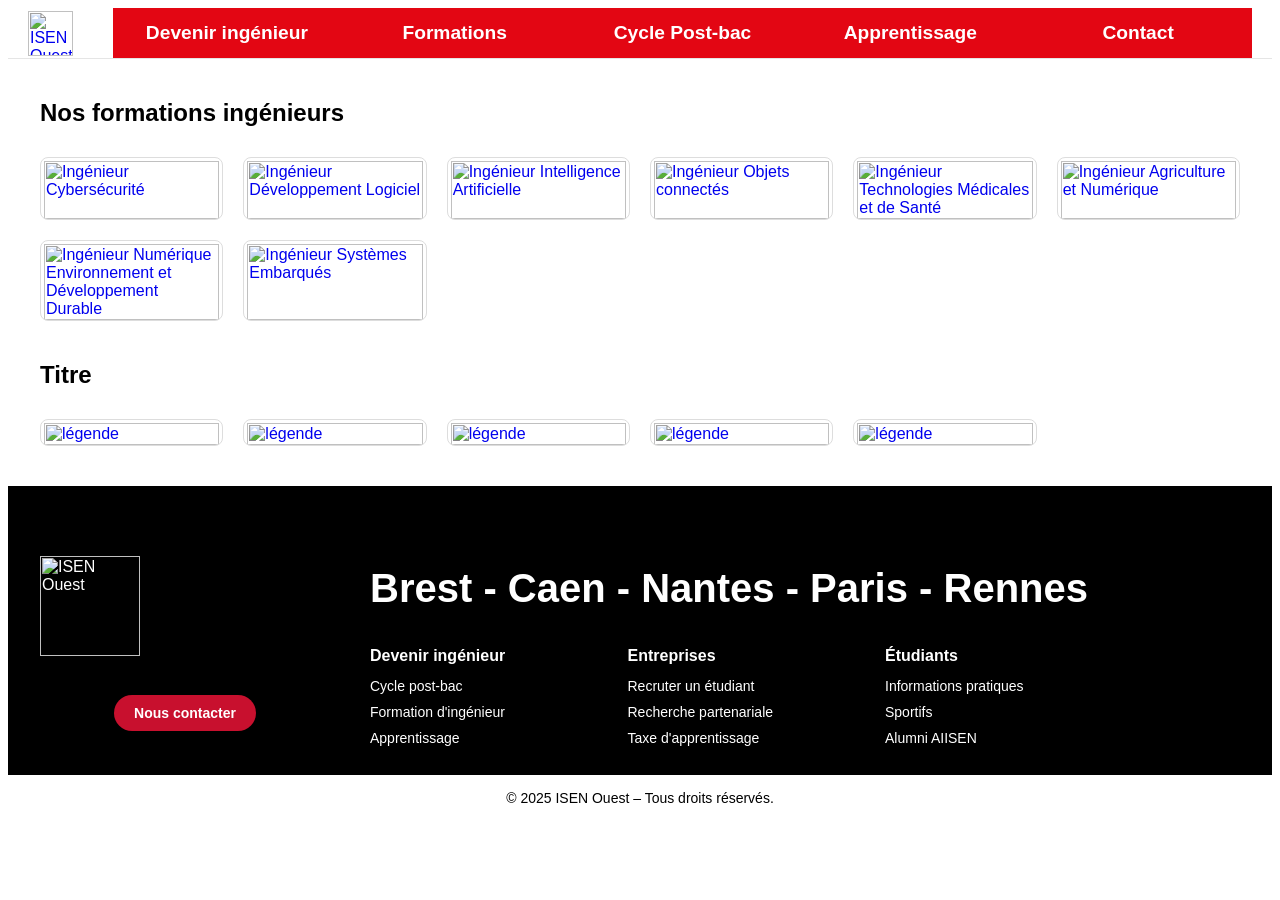
==== commit 865f9386: "F72 Images PIF" ====
--- a/index.html
+++ b/index.html
@@ -73,6 +73,37 @@
   </div>
 </section>
 
+<section class="dp-section">
+    <h2>Titre</h2>
+    <div class="dp-grid">
+      <div class="dp-card">
+        <a href="#">
+          <img src="https://isen-ouest.fr/wp-content/uploads/2024/07/15/logo-isen-couleur.png" alt="légende">
+        </a>
+      </div>
+      <div class="dp-card">
+        <a href="#">
+          <img src="https://isen-ouest.fr/wp-content/uploads/2024/07/15/logo-isen-couleur.png" alt="légende">
+        </a>
+      </div>
+      <div class="dp-card">
+        <a href="#">
+          <img src="https://isen-ouest.fr/wp-content/uploads/2024/07/15/logo-isen-couleur.png" alt="légende">
+        </a>
+      </div>
+      <div class="dp-card">
+        <a href="#">
+          <img src="https://isen-ouest.fr/wp-content/uploads/2024/07/15/logo-isen-couleur.png" alt="légende">
+        </a>
+      </div>
+      <div class="dp-card">
+        <a href="#">
+          <img src="https://isen-ouest.fr/wp-content/uploads/2024/07/15/logo-isen-couleur.png" alt="légende">
+        </a>
+      </div>
+    </div>
+  </section>
+
 <footer class="site-footer">
   <div class="footer-container">
 
--- a/style.css
+++ b/style.css
@@ -295,6 +295,7 @@
   left: 0;
 }
 
+
 /* =========================================
    PAGE CONTACT
    ========================================= */
